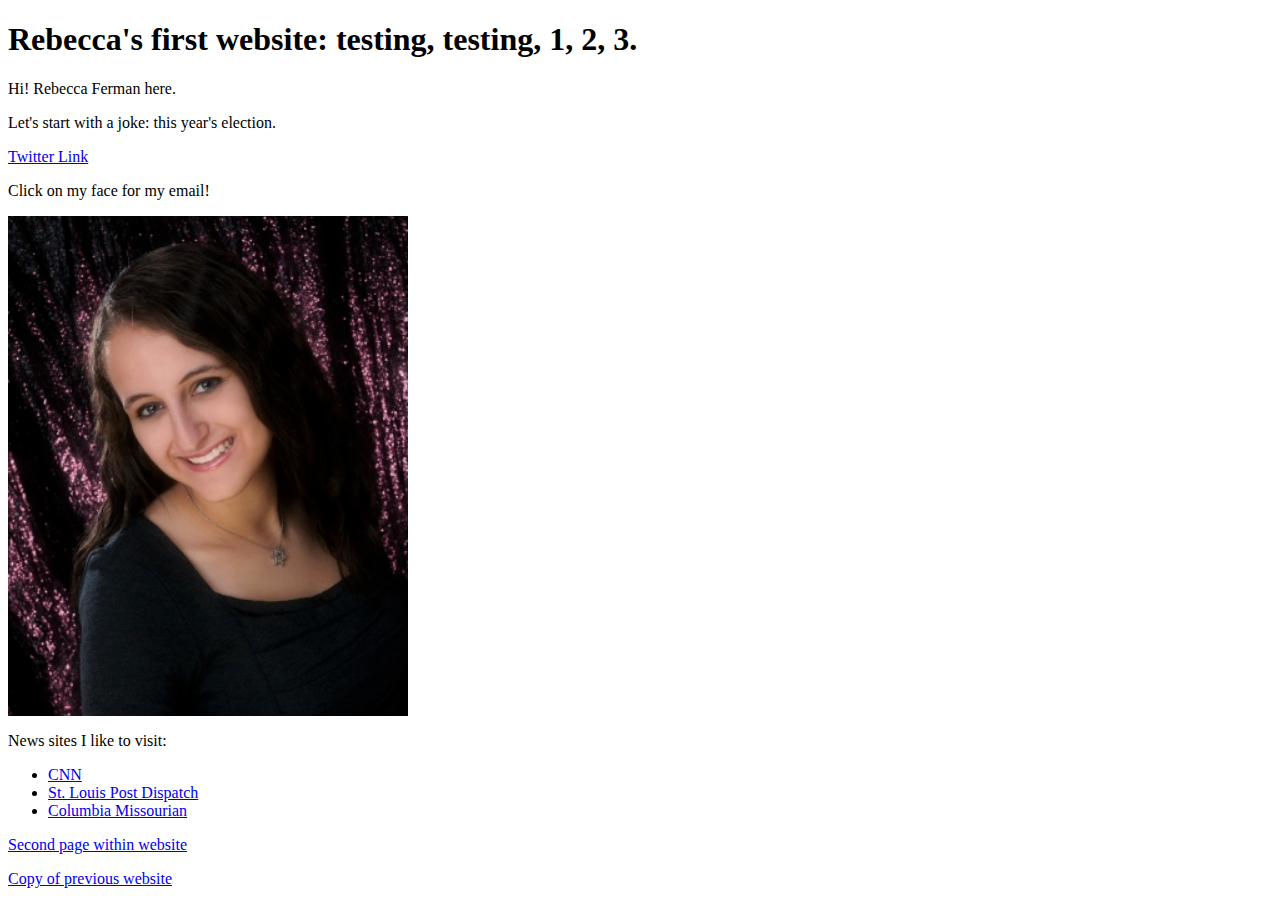
==== index.html @ 4703f9d7 "trying to get this right" ====
<!DOCTYPE html PUBLIC "-//W3C//DTD XHTML 1.0 Transitional//EN"
   "http://www.w3.org/TR/xhtml1/DTD/xhtml1-transitional.dtd">

<html xmlns="http://www.w3.org/1999/xhtml">

<head>
  <title>Rebecca's website</title>
  <meta http-equiv="content-type" content="text/html;charset=utf-8" />
  <link rel="stylesheet" type="text/cas" href="style.css" />

</head>

<body>
    <h1>Rebecca's first website: testing, testing, 1, 2, 3.</h1>
    <p>Hi! Rebecca Ferman here.</p>
    <p>Let's start with a joke: this year's election.</p>
    <p><a href="https://twitter.com/rebeccaferman">Twitter Link</a></p>

    <p>Click on my face for my email!</p>
    <a href="mailto:raf7vc@mail.missouri.edu" target="_blank">
    <img src="145-549-937_938y_62.jpg" alt="my face" width="400"/>
    </a>

    <p>News sites I like to visit:</p>
    <ul>
        <li><a href="http://www.cnn.com">CNN</a></li>
        <li><a href="http://www.stltoday.com">St. Louis Post Dispatch</a></li>
        <li><a href="http://www.columbiamissourian.com">Columbia Missourian</a></li>
    </ul>

    <p><a href="blank_page.html">Second page within website</a></p>

    <p><a href="index_copy.html">Copy of previous website</a></p>

</body>

</html>
---- style.css ----
body{
	background-color:#00bfff;
}

h1 {
  color: #ffffff;
    font-family: Georgia, "Times New Roman", serif;
}

p {
  color: #ffffff;
    font-family: Helvetica, Arial, sans-serif;
}

p {
  color: #ffffff;
    font-family: Helvetica, Arial, sans-serif;
}

p {
  color: #ffffff;
    font-family: Helvetica, Arial, sans-serif;
}

#nav a:link, a:visited {
	display:block;
    color: #ffffff;
    font-weight: bold;
    text-align:center;
    text-decoration: none;
    padding: 4px;
    font-family: Helvetica, Arial, sans-serif;
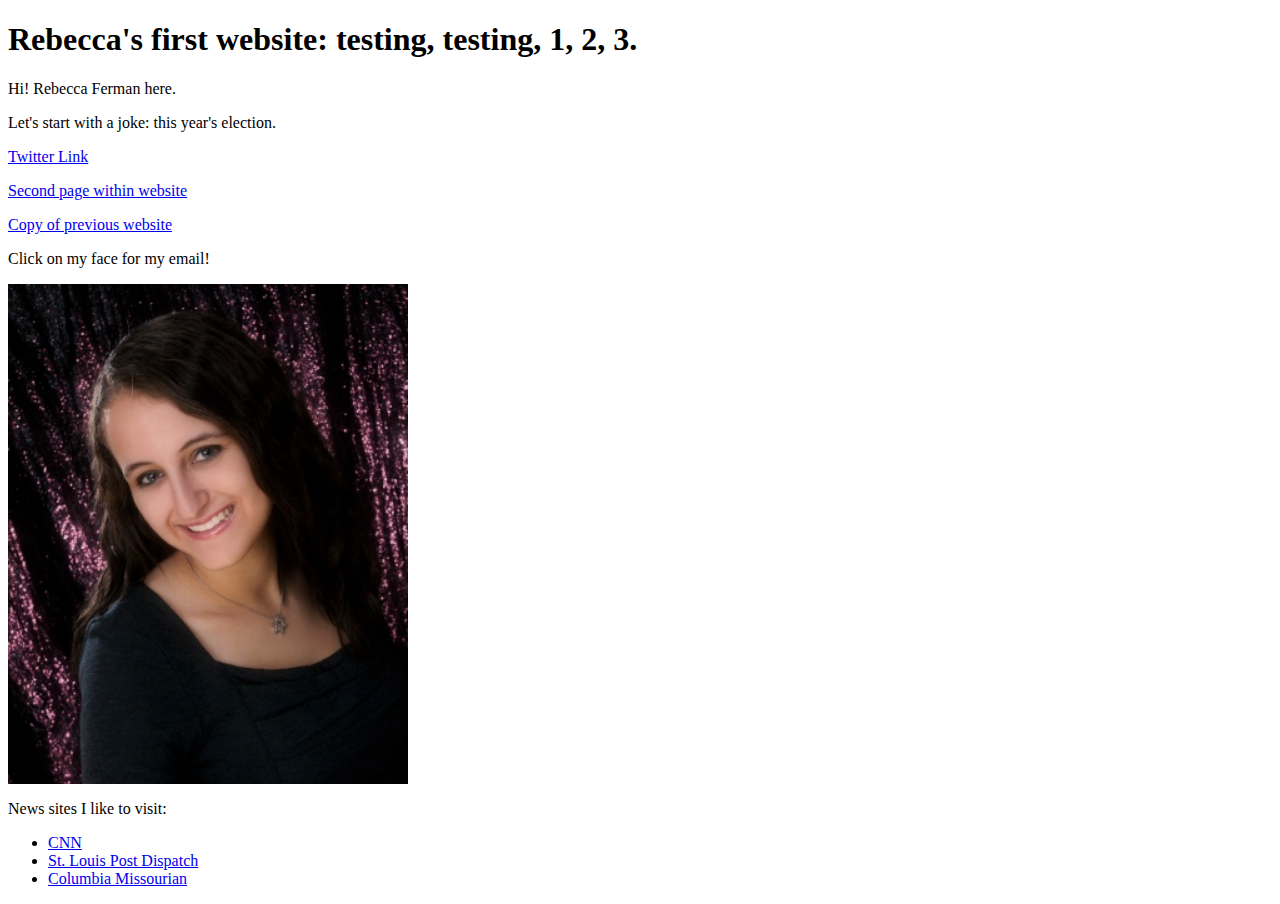
==== commit 479701cc: "now it looks better" ====
--- a/index.html
+++ b/index.html
@@ -11,26 +11,32 @@
 </head>
 
 <body>
+
+  <div id="container">
+
     <h1>Rebecca's first website: testing, testing, 1, 2, 3.</h1>
     <p>Hi! Rebecca Ferman here.</p>
     <p>Let's start with a joke: this year's election.</p>
+
     <p><a href="https://twitter.com/rebeccaferman">Twitter Link</a></p>
+
+    <p><a href="blank_page.html">Second page within website</a></p>
+
+    <p><a href="index_copy.html">Copy of previous website</a></p>
 
     <p>Click on my face for my email!</p>
     <a href="mailto:raf7vc@mail.missouri.edu" target="_blank">
     <img src="145-549-937_938y_62.jpg" alt="my face" width="400"/>
     </a>
 
-    <p>News sites I like to visit:</p>
-    <ul>
-        <li><a href="http://www.cnn.com">CNN</a></li>
-        <li><a href="http://www.stltoday.com">St. Louis Post Dispatch</a></li>
-        <li><a href="http://www.columbiamissourian.com">Columbia Missourian</a></li>
-    </ul>
+          <p>News sites I like to visit:</p>
+          <ul id="nav">
+            <li><a href="http://www.cnn.com">CNN</a></li>
+            <li><a href="http://www.stltoday.com">St. Louis Post Dispatch</a></li>
+            <li><a href="http://www.columbiamissourian.com">Columbia Missourian</a></li>
+          </ul>
 
-    <p><a href="blank_page.html">Second page within website</a></p>
-
-    <p><a href="index_copy.html">Copy of previous website</a></p>
+  </div id="container"
 
 </body>
 
--- a/style.css
+++ b/style.css
@@ -1,6 +1,12 @@
 body{
 	background-color:#00bfff;
 }
+
+#container {
+    width: 50%;
+    background-color: #00bfff;
+    margin: 0 auto;
+  }
 
 h1 {
   color: #ffffff;
@@ -22,11 +28,20 @@
     font-family: Helvetica, Arial, sans-serif;
 }
 
+#nav li {
+    list-style-type: none;
+    float: left;
+    margin: 0;
+    padding: 0;
+    width: 25%;
+}
+
 #nav a:link, a:visited {
-	display:block;
+  display:block;
     color: #ffffff;
     font-weight: bold;
-    text-align:center;
+    text-align:left;
     text-decoration: none;
-    padding: 4px;
+    padding: 20px;
     font-family: Helvetica, Arial, sans-serif;
+}
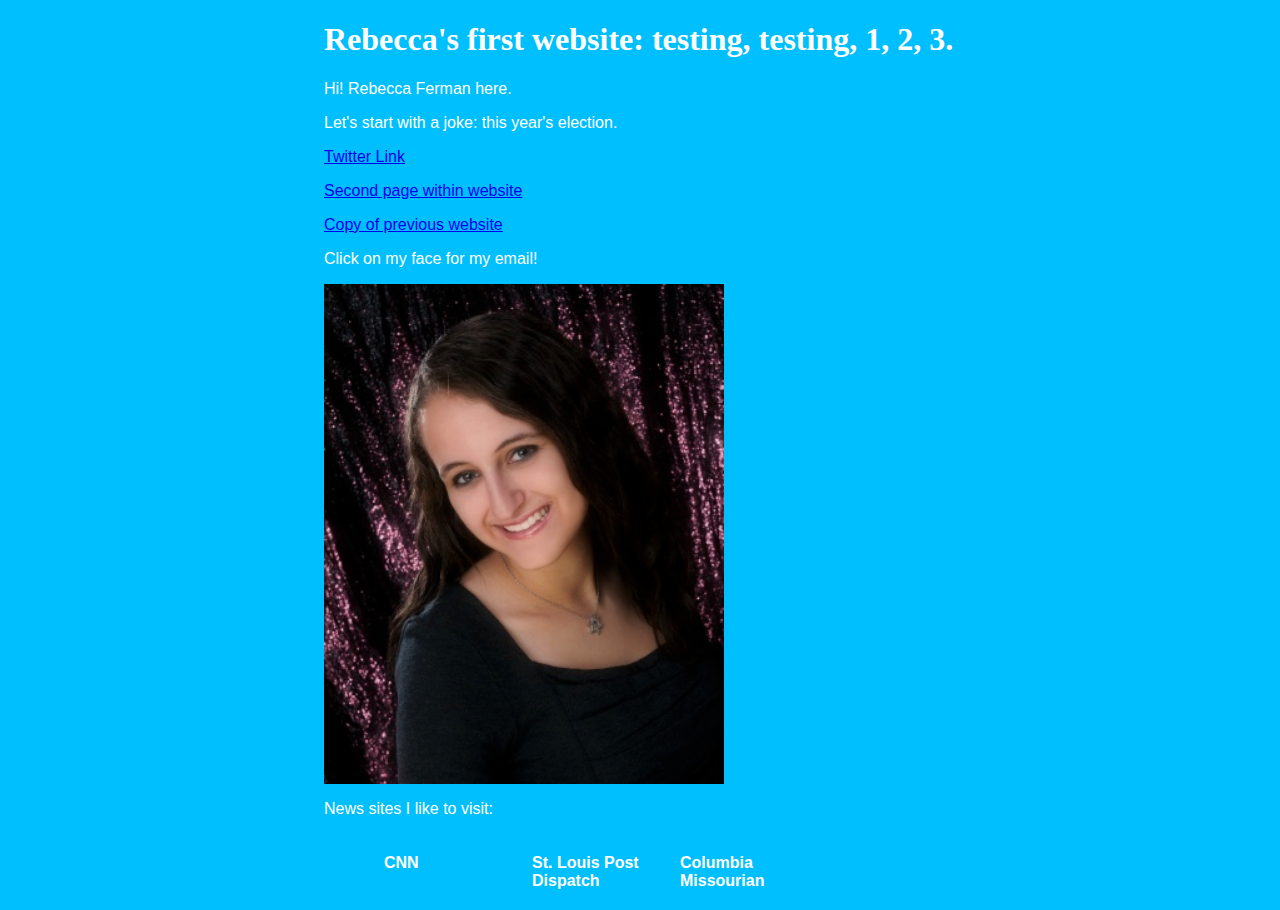
==== commit 146d393d: "Update index.html" ====
--- a/index.html
+++ b/index.html
@@ -6,7 +6,7 @@
 <head>
   <title>Rebecca's website</title>
   <meta http-equiv="content-type" content="text/html;charset=utf-8" />
-  <link rel="stylesheet" type="text/cas" href="style.css" />
+  <link rel="stylesheet" type="text/css" href="style.css" />
 
 </head>
 
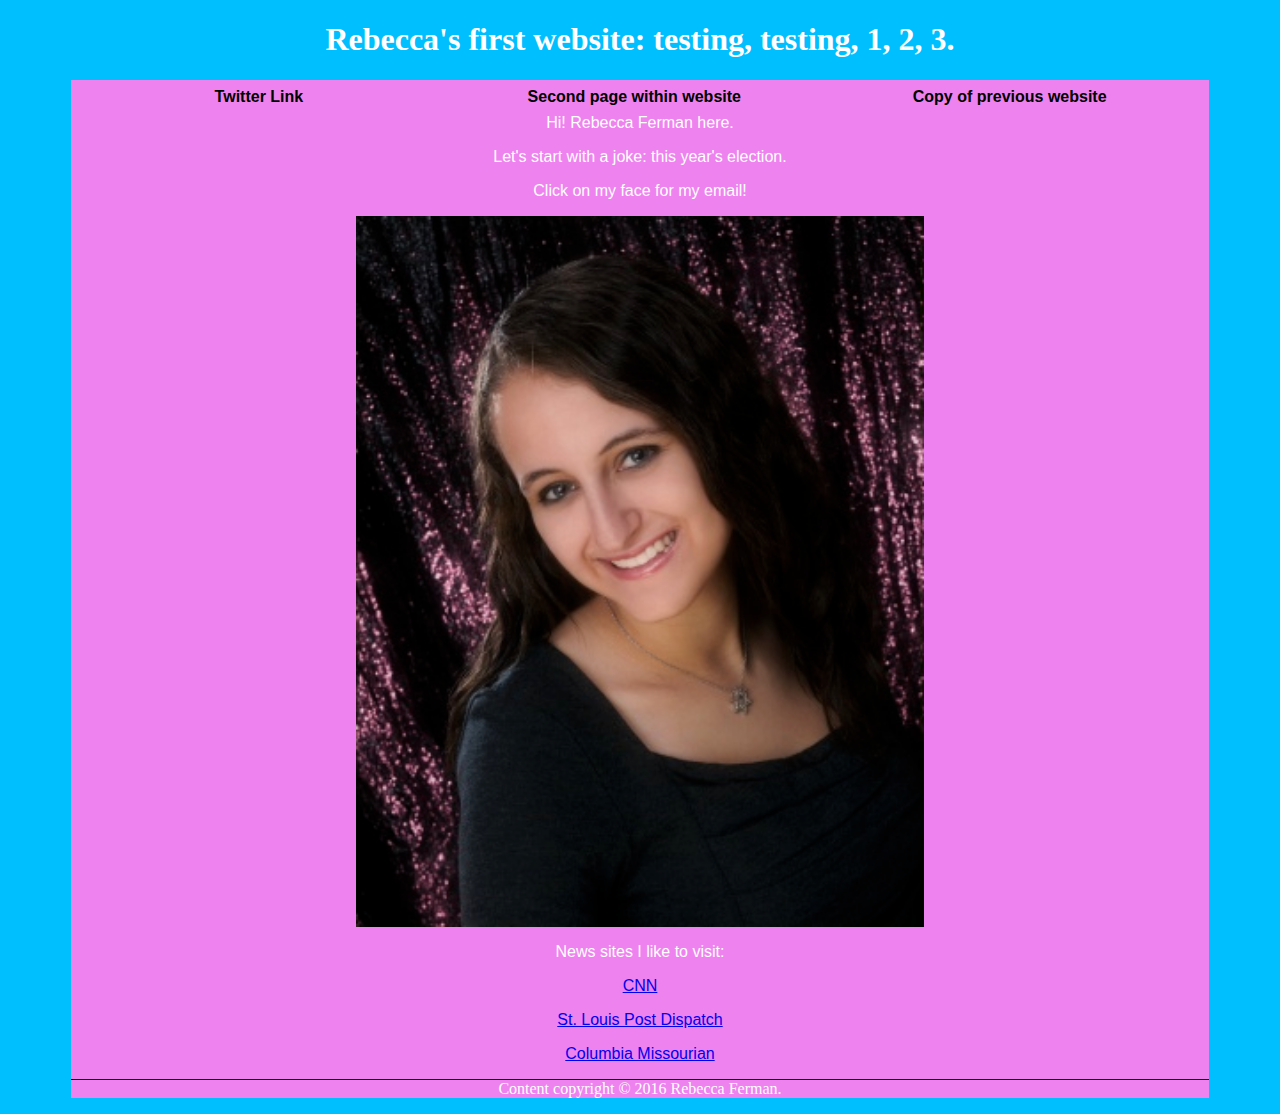
==== commit 152481eb: "okay maybe" ====
--- a/index.html
+++ b/index.html
@@ -12,31 +12,35 @@
 
 <body>
 
-  <div id="container">
+  <h1>Rebecca's first website: testing, testing, 1, 2, 3.</h1>
 
-    <h1>Rebecca's first website: testing, testing, 1, 2, 3.</h1>
+    <div id="container">
+
+      <div id="header">
+        <ul id="nav">
+          <li><a href="https://twitter.com/rebeccaferman">Twitter Link</a></li>
+            <li><a href="blank_page.html">Second page within website</a></li>
+              <li><a href="index_copy.html">Copy of previous website</a></li>
+        </ul>
+
+    </div>
+
     <p>Hi! Rebecca Ferman here.</p>
     <p>Let's start with a joke: this year's election.</p>
 
-    <p><a href="https://twitter.com/rebeccaferman">Twitter Link</a></p>
-
-    <p><a href="blank_page.html">Second page within website</a></p>
-
-    <p><a href="index_copy.html">Copy of previous website</a></p>
-
     <p>Click on my face for my email!</p>
     <a href="mailto:raf7vc@mail.missouri.edu" target="_blank">
-    <img src="145-549-937_938y_62.jpg" alt="my face" width="400"/>
+    <img src="145-549-937_938y_62.jpg" alt="my face" width="50%"/>
     </a>
 
-          <p>News sites I like to visit:</p>
-          <ul id="nav">
-            <li><a href="http://www.cnn.com">CNN</a></li>
-            <li><a href="http://www.stltoday.com">St. Louis Post Dispatch</a></li>
-            <li><a href="http://www.columbiamissourian.com">Columbia Missourian</a></li>
-          </ul>
+    <p>News sites I like to visit:</p>
+      <p><a href="http://www.cnn.com">CNN</a></p>
+      <p><a href="http://www.stltoday.com">St. Louis Post Dispatch</a></p>
+      <p><a href="http://www.columbiamissourian.com">Columbia Missourian</a></p>
 
-  </div id="container"
+    <p id="footer">Content copyright &copy; 2016 Rebecca Ferman.</p>
+
+  </div>
 
 </body>
 
--- a/style.css
+++ b/style.css
@@ -1,12 +1,7 @@
 body{
 	background-color:#00bfff;
+	text-align: center;
 }
-
-#container {
-    width: 50%;
-    background-color: #00bfff;
-    margin: 0 auto;
-  }
 
 h1 {
   color: #ffffff;
@@ -18,30 +13,42 @@
     font-family: Helvetica, Arial, sans-serif;
 }
 
-p {
-  color: #ffffff;
-    font-family: Helvetica, Arial, sans-serif;
-}
+#container {
+    width: 90%;
+    background-color: #ee82ee;
+    margin: 0 auto;
+  }
 
-p {
-  color: #ffffff;
-    font-family: Helvetica, Arial, sans-serif;
-}
+	#nav {
+	    padding: 0;
+	}
 
 #nav li {
     list-style-type: none;
     float: left;
     margin: 0;
     padding: 0;
-    width: 25%;
+    width: 33%;
 }
 
 #nav a:link, a:visited {
   display:block;
-    color: #ffffff;
+    color: #000000;
+		background-color: #ee82ee;
     font-weight: bold;
-    text-align:left;
+    text-align:center;
     text-decoration: none;
-    padding: 20px;
+    padding: 8px;
     font-family: Helvetica, Arial, sans-serif;
 }
+
+#nav a:hover, a:active {
+    background-color: #7b68ee;
+}
+
+#footer {
+    color: white;
+    font-family: Georgia, "Times New Roman", serif;
+    font-size: 1em;
+    border-top: 1px solid black;
+}
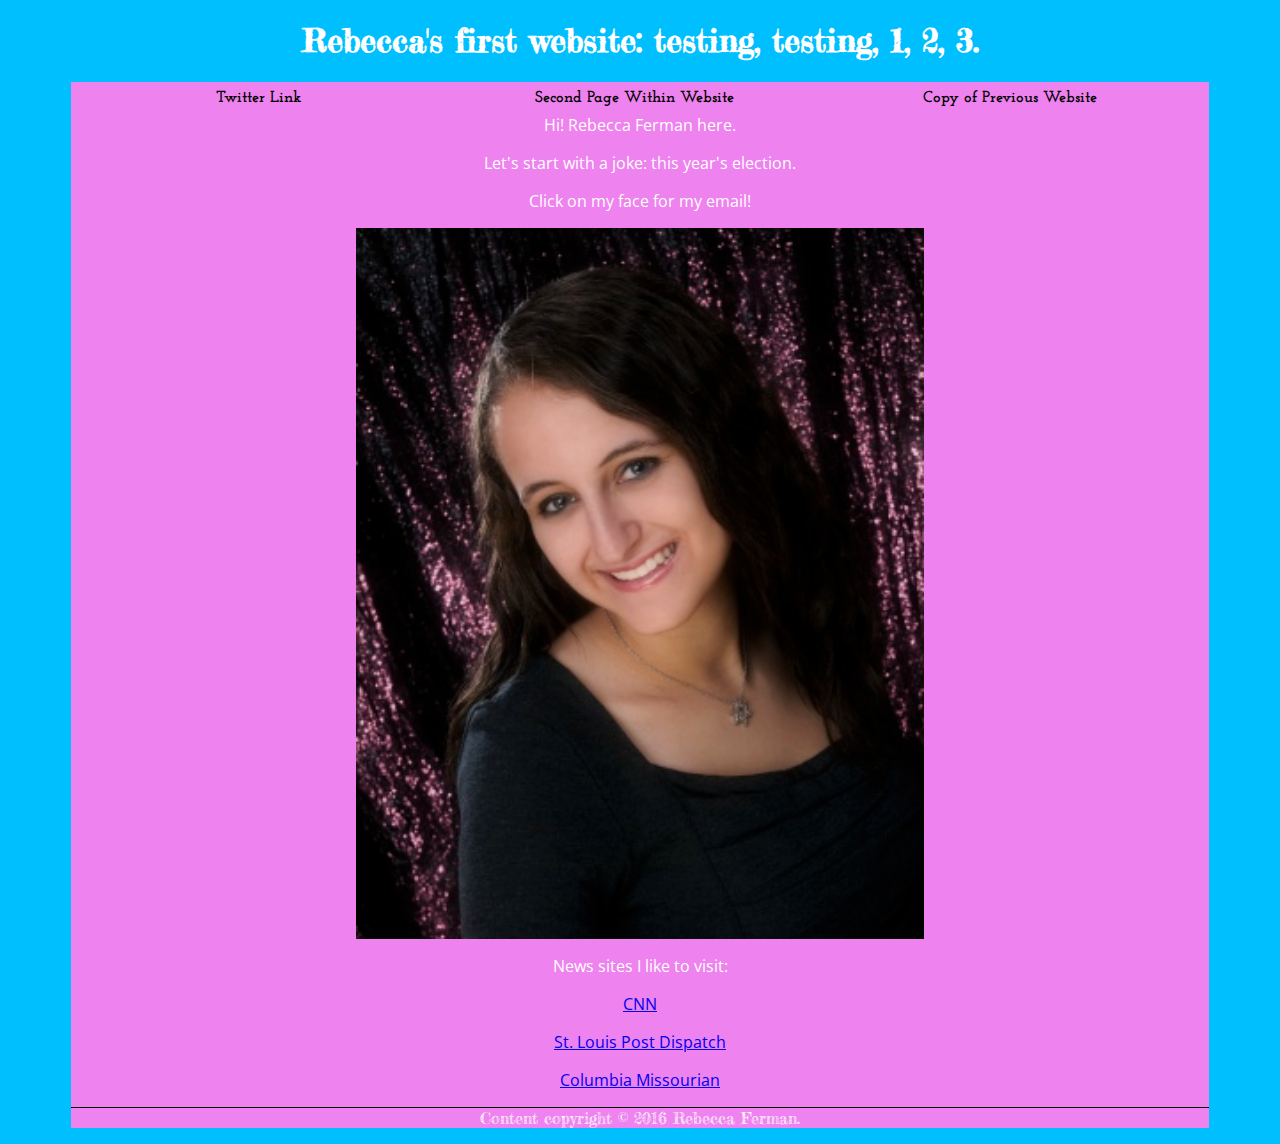
==== commit 51399992: "hmm" ====
--- a/index.html
+++ b/index.html
@@ -5,8 +5,9 @@
 
 <head>
   <title>Rebecca's website</title>
-  <meta http-equiv="content-type" content="text/html;charset=utf-8" />
-  <link rel="stylesheet" type="text/css" href="style.css" />
+  <meta http-equiv="content-type" content="text/html;charset=utf-8"/>
+  <link rel="stylesheet" type="text/css" href="style.css"/>
+  <link href="https://fonts.googleapis.com/css?family=Fredericka+the+Great|Josefin+Slab|Open+Sans+Condensed:300" rel="stylesheet"/>
 
 </head>
 
@@ -19,8 +20,8 @@
       <div id="header">
         <ul id="nav">
           <li><a href="https://twitter.com/rebeccaferman">Twitter Link</a></li>
-            <li><a href="blank_page.html">Second page within website</a></li>
-              <li><a href="index_copy.html">Copy of previous website</a></li>
+            <li><a href="blank_page.html">Second Page Within Website</a></li>
+              <li><a href="index_copy.html">Copy of Previous Website</a></li>
         </ul>
 
     </div>
--- a/style.css
+++ b/style.css
@@ -5,12 +5,16 @@
 
 h1 {
   color: #ffffff;
-    font-family: Georgia, "Times New Roman", serif;
+    font-family:'Fredericka the Great',cursive;
 }
 
 p {
   color: #ffffff;
-    font-family: Helvetica, Arial, sans-serif;
+    font-family:'Open Sans Condensed', sans-serif;
+}
+
+img {
+	border-style: none;
 }
 
 #container {
@@ -19,8 +23,8 @@
     margin: 0 auto;
   }
 
-	#nav {
-	    padding: 0;
+#nav {
+	  padding: 0;
 	}
 
 #nav li {
@@ -39,7 +43,7 @@
     text-align:center;
     text-decoration: none;
     padding: 8px;
-    font-family: Helvetica, Arial, sans-serif;
+    font-family:'Josefin Slab', serif;
 }
 
 #nav a:hover, a:active {
@@ -48,7 +52,7 @@
 
 #footer {
     color: white;
-    font-family: Georgia, "Times New Roman", serif;
+    font-family:'Fredericka the Great', cursive;
     font-size: 1em;
     border-top: 1px solid black;
 }
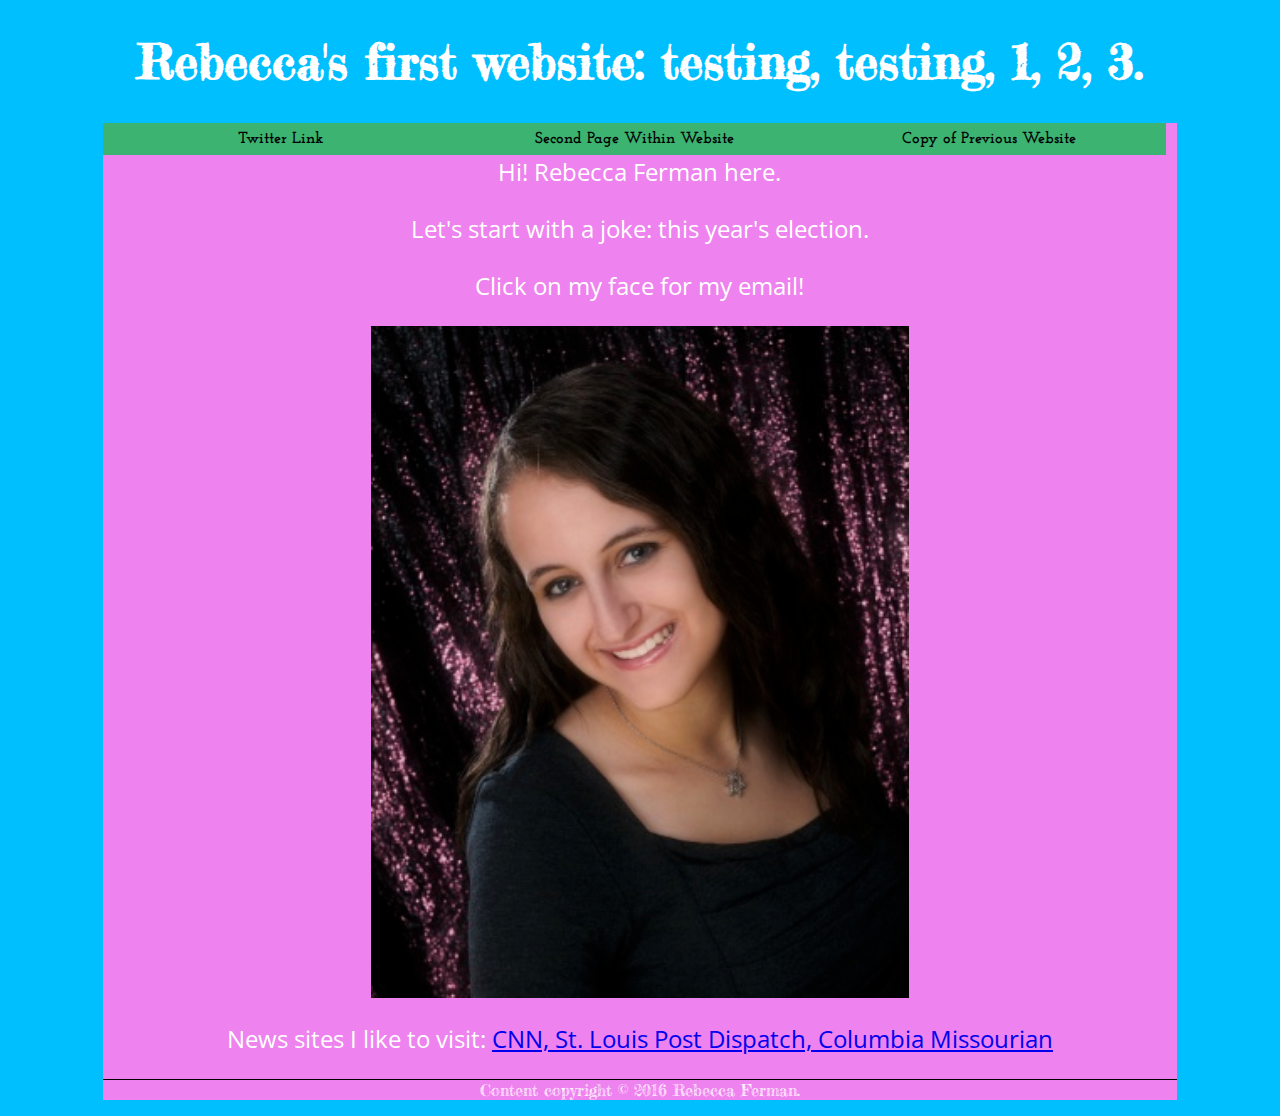
==== commit e3e8bb82: "blargh this is hard" ====
--- a/index.html
+++ b/index.html
@@ -34,10 +34,7 @@
     <img src="145-549-937_938y_62.jpg" alt="my face" width="50%"/>
     </a>
 
-    <p>News sites I like to visit:</p>
-      <p><a href="http://www.cnn.com">CNN</a></p>
-      <p><a href="http://www.stltoday.com">St. Louis Post Dispatch</a></p>
-      <p><a href="http://www.columbiamissourian.com">Columbia Missourian</a></p>
+    <p>News sites I like to visit: <a href="http://www.cnn.com">CNN,  </a><a href="http://www.stltoday.com">St. Louis Post Dispatch,  </a><a href="http://www.columbiamissourian.com">Columbia Missourian</a></p>
 
     <p id="footer">Content copyright &copy; 2016 Rebecca Ferman.</p>
 
--- a/style.css
+++ b/style.css
@@ -6,11 +6,14 @@
 h1 {
   color: #ffffff;
     font-family:'Fredericka the Great',cursive;
+		font-size: 3em
 }
 
 p {
   color: #ffffff;
     font-family:'Open Sans Condensed', sans-serif;
+		font-size: 1.5em
+		
 }
 
 img {
@@ -18,7 +21,7 @@
 }
 
 #container {
-    width: 90%;
+    width: 85%;
     background-color: #ee82ee;
     margin: 0 auto;
   }
@@ -38,7 +41,7 @@
 #nav a:link, a:visited {
   display:block;
     color: #000000;
-		background-color: #ee82ee;
+		background-color: #3cb371;
     font-weight: bold;
     text-align:center;
     text-decoration: none;
@@ -48,6 +51,7 @@
 
 #nav a:hover, a:active {
     background-color: #7b68ee;
+		color: #2f4f4f
 }
 
 #footer {
